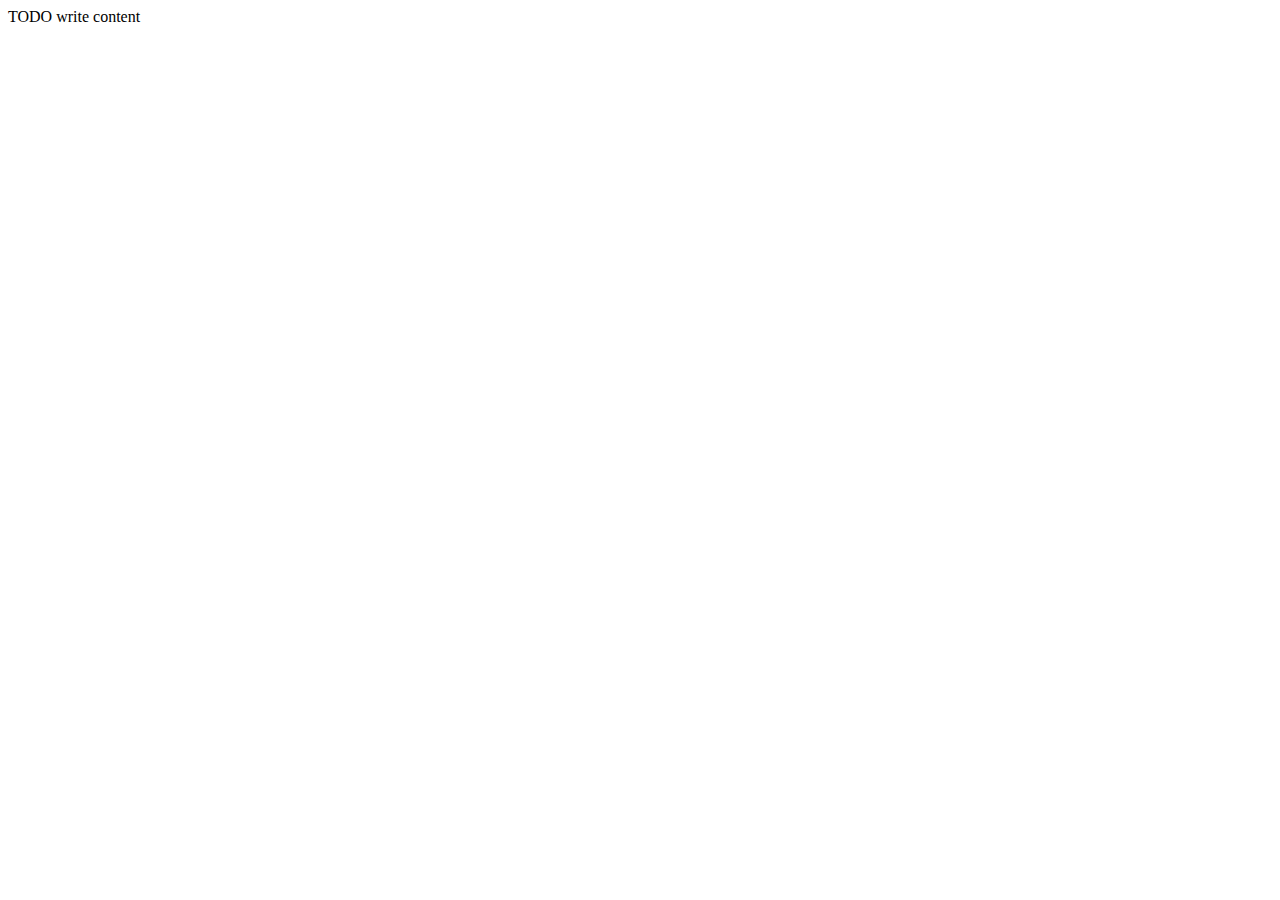
==== web/index.html @ e8d86c42 "First commit" ====
<!DOCTYPE html>
<!--
To change this license header, choose License Headers in Project Properties.
To change this template file, choose Tools | Templates
and open the template in the editor.
-->
<html>
    <head>
        <title>TODO supply a title</title>
        <meta charset="UTF-8">
        <meta name="viewport" content="width=device-width, initial-scale=1.0">
    </head>
    <body>
        <div>TODO write content</div>
    </body>
</html>
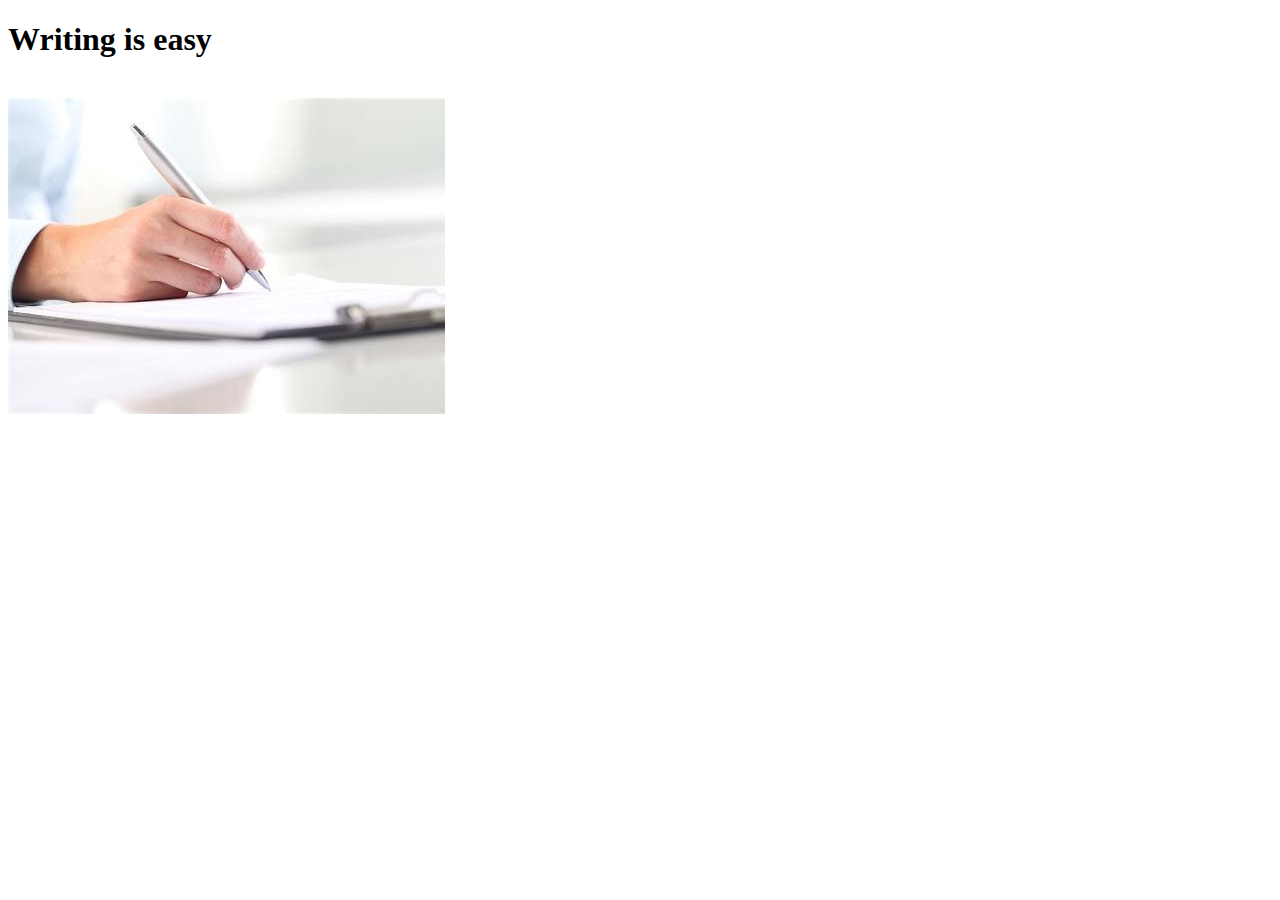
==== commit a30956a7: "Aggiunta di titolo e immagine" ====
--- a/web/index.html
+++ b/web/index.html
@@ -6,11 +6,19 @@
 -->
 <html>
     <head>
-        <title>TODO supply a title</title>
+        <title>Homepage</title>
         <meta charset="UTF-8">
         <meta name="viewport" content="width=device-width, initial-scale=1.0">
+        <meta name="author" content="Simone Sedda">
+        <meta name="keywords" content="FPW, Progetto, HTML, CSS, Java">
+        <meta name="description" content="Homepage delle esercitazioni di FPW">
+        
     </head>
     <body>
-        <div>TODO write content</div>
+        <div>
+            <h1>Writing is easy</h1>
+            <br/>
+            <img title="Main Image" alt="Penna che scrive su foglio" src="img/th.jpg">
+        </div>
     </body>
 </html>
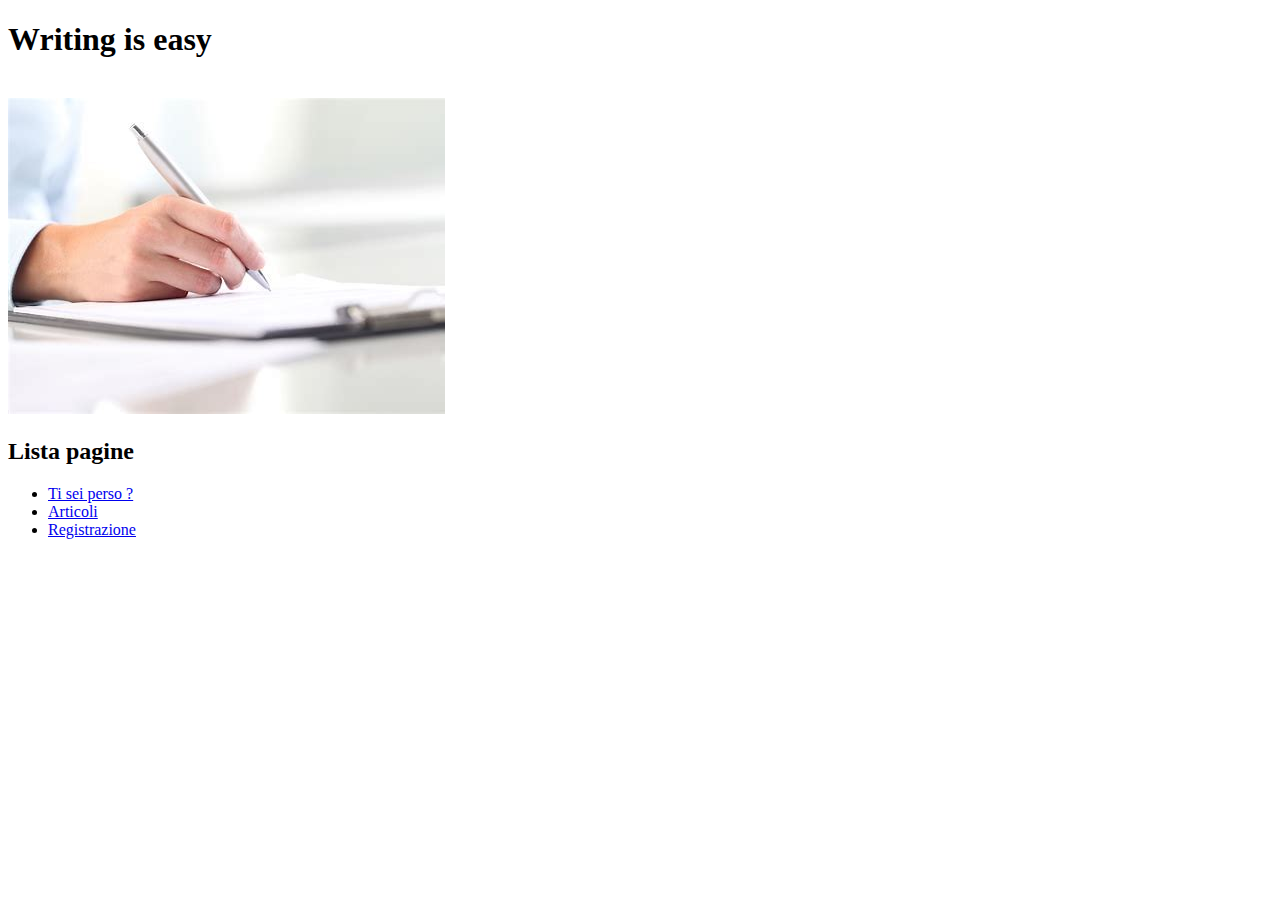
==== commit 8d8013da: "Aggiunte pagine di registrazione e articoli" ====
--- a/web/index.html
+++ b/web/index.html
@@ -20,5 +20,13 @@
             <br/>
             <img title="Main Image" alt="Penna che scrive su foglio" src="img/th.jpg">
         </div>
+        <div>
+            <h2>Lista pagine</h2>
+            <ul>
+                <li><a href="https://google.com"> Ti sei perso ?</a></li>
+                <li><a href="articoli.html">Articoli</a></li>
+                <li><a href="registrazione.html">Registrazione</a></li>
+            </ul>
+        </div>
     </body>
 </html>
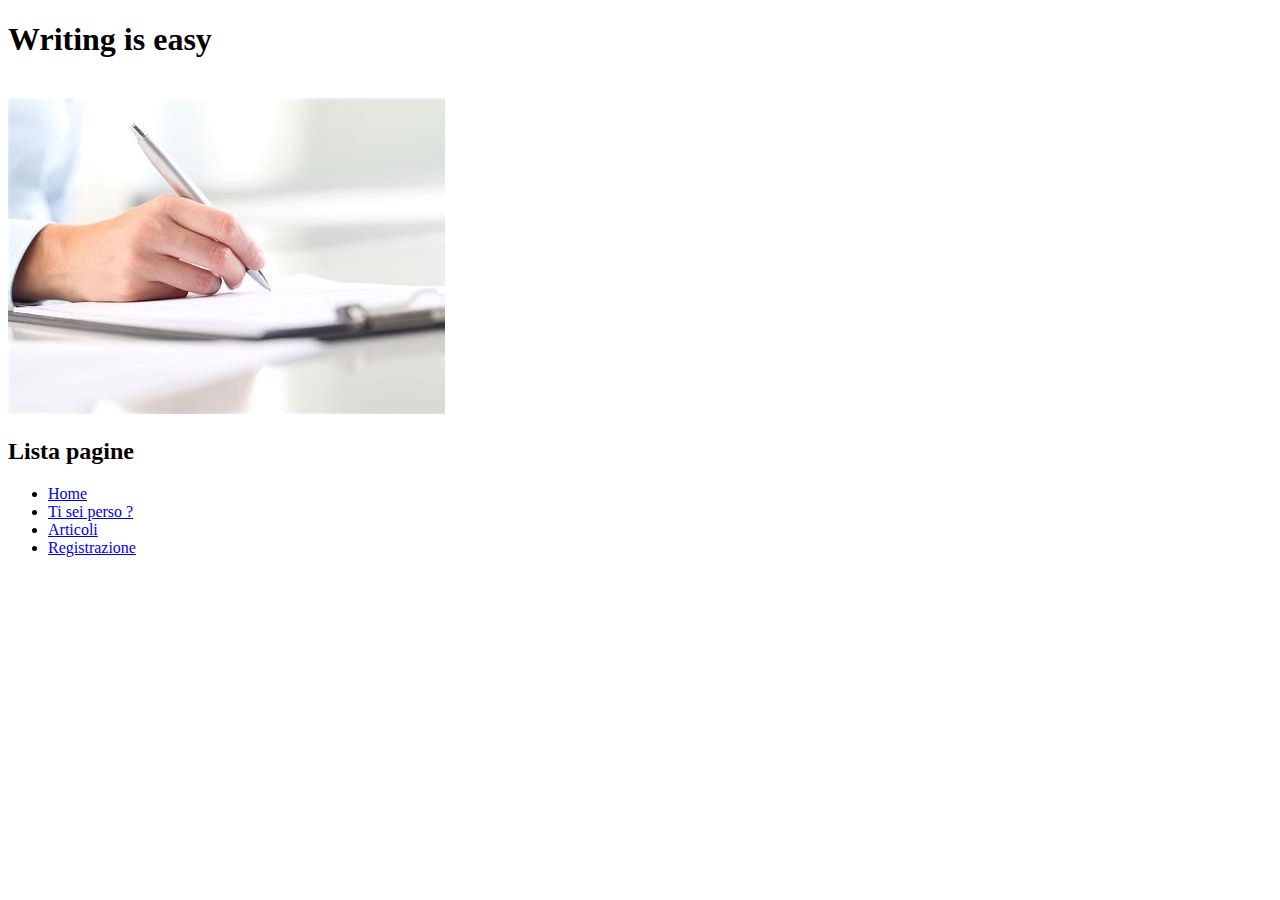
==== commit e2933cce: "Aggiunta foglio di stile" ====
--- a/web/index.html
+++ b/web/index.html
@@ -20,13 +20,14 @@
             <br/>
             <img title="Main Image" alt="Penna che scrive su foglio" src="img/th.jpg">
         </div>
-        <div>
+        <nav>
             <h2>Lista pagine</h2>
             <ul>
+                <li><a href="index.html">Home</a></li>
                 <li><a href="https://google.com"> Ti sei perso ?</a></li>
                 <li><a href="articoli.html">Articoli</a></li>
                 <li><a href="registrazione.html">Registrazione</a></li>
             </ul>
-        </div>
+        </nav>
     </body>
 </html>
